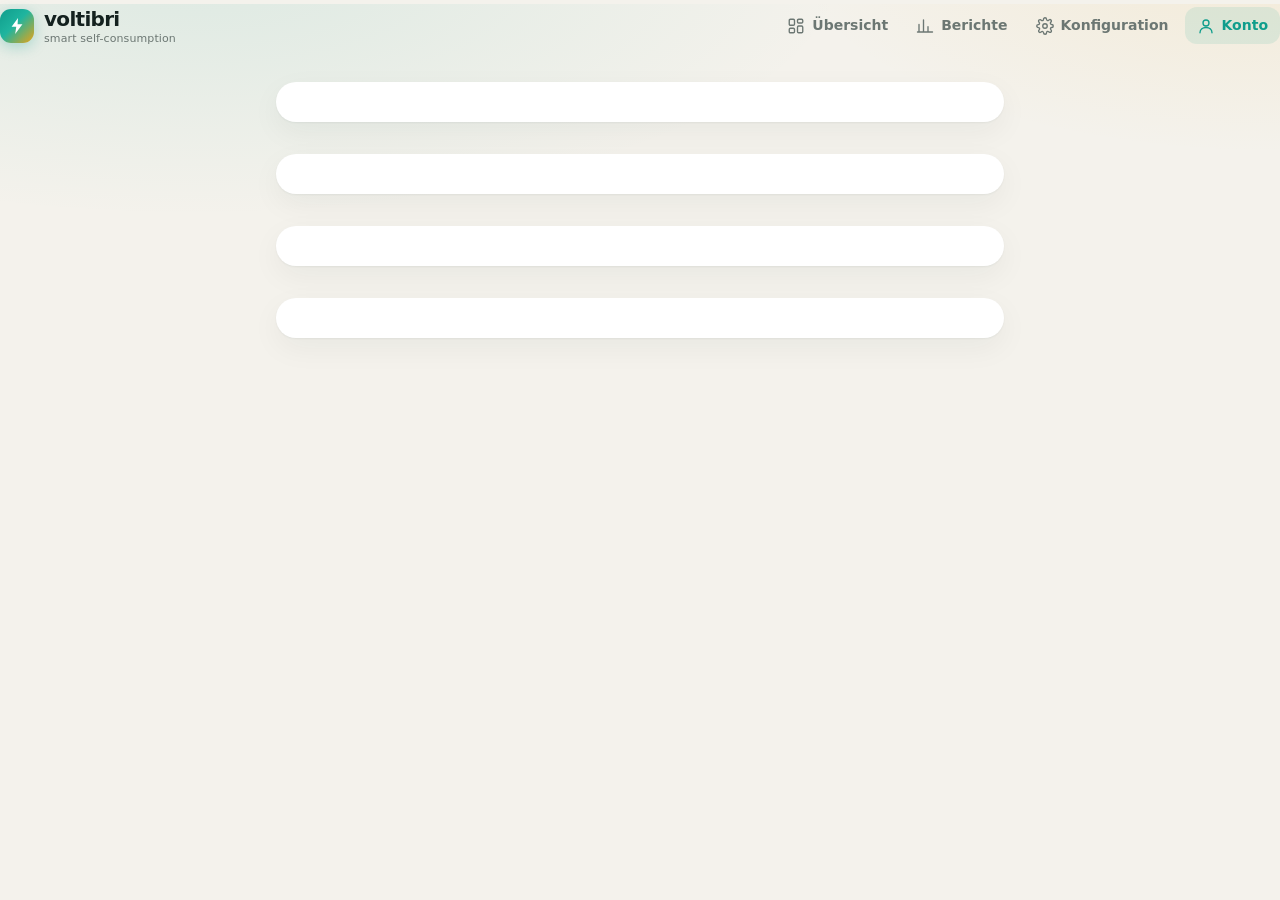
==== internal/api/account.html @ 3e157c3c "Add users and sign-in, vehicle assets, battery exclusion and plan/actual chart Users and sign-in (in" ====
<!doctype html>
<html lang="de">
<head>
<meta charset="utf-8">
<meta name="viewport" content="width=device-width, initial-scale=1, viewport-fit=cover">
<title>voltibri · Konto</title>
<link rel="icon" type="image/svg+xml" href="/favicon.svg">
<link rel="manifest" href="manifest.webmanifest">
<link rel="apple-touch-icon" href="icons/apple-touch-icon.png">
<meta name="theme-color" content="#f4f2ec" media="(prefers-color-scheme: light)">
<meta name="theme-color" content="#0b1113" media="(prefers-color-scheme: dark)">
<meta name="apple-mobile-web-app-capable" content="yes">
<meta name="apple-mobile-web-app-title" content="voltibri">
<link rel="stylesheet" href="common.css">
<style>
  main.account { display:grid; gap:16px; max-width:760px; }
  .account .card h2 { margin:0 0 4px; font-size:17px; display:flex; align-items:center; gap:8px; }
  .account .card > .why { margin:0 0 14px; }
  .account .setup .inner { padding:0; }
  .account .row2 { display:grid; grid-template-columns:1fr 1fr; gap:12px; }
  @media (max-width:640px) { .account .row2 { grid-template-columns:1fr; } }
  .account .err { color:var(--warn); font-size:13px; min-height:1em; }
  .account .actions { display:flex; gap:8px; justify-content:flex-end; align-items:center; flex-wrap:wrap; }
  .account .chip { margin-left:6px; }
  .account .list { display:flex; flex-direction:column; }
  .account .item { display:flex; align-items:center; gap:12px; padding:10px 0; border-top:1px solid var(--line); font-size:14px; }
  .account .item:first-child { border-top:0; }
  .account .item .meta { color:var(--muted); font-size:12px; }
  .account .item > div { flex:1; min-width:0; }
  .account dl.kv { margin:0; }
</style>
</head>
<body data-page="account">
<header class="top"></header>
<main class="account">
  <section class="card setup" id="profile"></section>
  <section class="card setup" id="password"></section>
  <section class="card" id="logins"></section>
  <section class="card" id="sessions"></section>
</main>
<script src="common.js"></script>
<script>
topbar('account');
const when = t => new Date(t).toLocaleString('de-DE', {day: '2-digit', month: '2-digit', year: 'numeric', hour: '2-digit', minute: '2-digit'});
let acct = null;

async function send(method, url, body) {
  const r = await fetch(url, {method, headers: {'Content-Type': 'application/json'}, body: body ? JSON.stringify(body) : undefined});
  if (!r.ok) { const j = await r.json().catch(() => ({})); throw new Error(j.error || 'Fehler ' + r.status); }
}

function agentName(a) {
  if (!a) return 'Unbekanntes Gerät';
  const os = /iPhone|iPad/.test(a) ? 'iPhone/iPad' : /Android/.test(a) ? 'Android' : /Mac OS/.test(a) ? 'Mac' : /Windows/.test(a) ? 'Windows' : /Linux/.test(a) ? 'Linux' : '';
  const br = /Edg\//.test(a) ? 'Edge' : /Firefox\//.test(a) ? 'Firefox' : /Chrome\//.test(a) ? 'Chrome' : /Safari\//.test(a) ? 'Safari' : /curl/.test(a) ? 'curl' : 'Browser';
  return os ? `${br} auf ${os}` : br;
}

function render() {
  const u = acct.user;
  const rights = acct.admin ? 'Administrator – alles, auch die Konfiguration' :
    [acct.overview ? 'Übersicht' : '', acct.reports ? 'Berichte deiner Fahrzeuge' : '', (acct.loadpoints || []).length ? `${acct.loadpoints.length} Wallbox${acct.loadpoints.length === 1 ? '' : 'en'}` : '',
     (acct.vehicles || []).length ? `${acct.vehicles.length} Fahrzeug${acct.vehicles.length === 1 ? '' : 'e'}` : ''].filter(Boolean).join(' · ') || 'noch keine Freigaben – bitte an den Administrator wenden';
  $('profile').innerHTML = `<form class="inner" id="pf">
    <h2>${iconSVG('user', 20)} ${esc(u.name || u.login)}<span class="chip">${acct.admin ? 'Administrator' : 'Benutzer'}</span></h2>
    <p class="why" style="margin:0">Angemeldet als <b>${esc(u.login)}</b>. Freigaben: ${esc(rights)}.</p>
    <div class="row2"><label class="f" for="pName">Name<input type="text" id="pName" value="${esc(u.name || '')}" autocomplete="name"></label>
      <label class="f" for="pMail">E-Mail<input type="text" id="pMail" value="${esc(u.email || '')}" autocomplete="email" inputmode="email"></label></div>
    <div class="actions"><span class="err" id="pErr"></span><button type="submit" class="btn">Speichern</button>
      <button type="button" class="btn" id="logout">${iconSVG('logout', 15)} Abmelden</button></div></form>`;
  $('pf').addEventListener('submit', async e => {
    e.preventDefault();
    try { await send('PUT', 'api/me', {name: $('pName').value, email: $('pMail').value}); $('pErr').textContent = 'Gespeichert.'; }
    catch (x) { $('pErr').textContent = x.message; }
  });
  $('logout').onclick = async () => { await fetch('api/auth/logout', {method: 'POST'}); location.href = 'login'; };

  $('password').innerHTML = `<form class="inner" id="pwf">
    <h2>${iconSVG('key', 20)} Passwort</h2>
    <p class="why" style="margin:0">Mindestens 10 Zeichen. Alle anderen Geräte werden danach abgemeldet.</p>
    ${u.hasPassword ? '<label class="f" for="pwOld">Bisheriges Passwort<input type="password" id="pwOld" autocomplete="current-password"></label>' : ''}
    <div class="row2"><label class="f" for="pwNew">Neues Passwort<input type="password" id="pwNew" autocomplete="new-password"></label>
      <label class="f" for="pwNew2">Wiederholen<input type="password" id="pwNew2" autocomplete="new-password"></label></div>
    <div class="actions"><span class="err" id="pwErr"></span><button type="submit" class="btn">${u.hasPassword ? 'Passwort ändern' : 'Passwort festlegen'}</button></div></form>`;
  $('pwf').addEventListener('submit', async e => {
    e.preventDefault();
    if ($('pwNew').value !== $('pwNew2').value) { $('pwErr').textContent = 'Die Passwörter stimmen nicht überein.'; return; }
    try { await send('PUT', 'api/me/password', {current: $('pwOld') ? $('pwOld').value : '', password: $('pwNew').value}); $('pwErr').textContent = 'Passwort geändert.'; load(); }
    catch (x) { $('pwErr').textContent = x.message; }
  });

  const ids = acct.identities || [];
  const pname = id => (providers.find(p => p.id === id) || {}).name || id;
  const open = providers.filter(p => !ids.some(i => i.provider === p.id));
  $('logins').innerHTML = `<h2>${iconSVG('lock', 20)} Anmelden mit</h2>
    <p class="why">${providers.length ? 'Verbinde einen Anmeldedienst, dann kannst du dich auch damit anmelden – z. B. mit Pocket ID per Passkey.' : 'Noch kein Anmeldedienst eingerichtet (Pocket ID, Google …). Das macht ein Administrator unter Konfiguration → Benutzer + Gruppen.'}</p>
    <div class="list">${ids.map(i => `<div class="item"><div><b>${esc(pname(i.provider))}</b><div class="meta">${esc(i.email || i.name || i.subject)} · verbunden ${when(i.created)}</div></div>
      <button type="button" class="btn" data-unlink="${esc(i.provider)}" data-subject="${esc(i.subject)}">Trennen</button></div>`).join('')}
      ${open.map(p => `<div class="item"><div><b>${esc(p.name)}</b><div class="meta">nicht verbunden</div></div>
      <a class="btn primary" href="api/auth/oidc/${encodeURIComponent(p.id)}/start?purpose=link">Verbinden</a></div>`).join('')}</div>`;

  $('sessions').innerHTML = `<h2>${iconSVG('device', 20)} Angemeldete Geräte</h2>
    <p class="why">Eine Anmeldung bleibt bis zu 180 Tage nach der letzten Nutzung gültig. Die Konfiguration braucht danach eine kurze Bestätigung.</p>
    <div class="list">${(acct.sessions || []).map(s => `<div class="item"><div><b>${esc(agentName(s.agent))}</b>${s.current ? '<span class="chip ok">dieses Gerät</span>' : ''}
      <div class="meta">angemeldet ${when(s.created)} · zuletzt ${when(s.lastSeen)}</div></div>
      ${s.current ? '' : `<button type="button" class="btn" data-end="${esc(s.id)}">Abmelden</button>`}</div>`).join('')}</div>`;
}

document.addEventListener('click', async e => {
  const b = e.target.closest('[data-end]');
  if (b) { await send('DELETE', 'api/me/sessions/' + encodeURIComponent(b.dataset.end)).catch(x => alert(x.message)); load(); }
  const u = e.target.closest('[data-unlink]');
  if (u && confirm('Diesen Anmeldeweg trennen?')) {
    await send('DELETE', `api/me/identities/${encodeURIComponent(u.dataset.unlink)}/${encodeURIComponent(u.dataset.subject)}`).catch(x => alert(x.message));
    load();
  }
});

let providers = [];
async function load() {
  const [me, st] = await Promise.all([fetch('api/me').then(r => r.json()), fetch('api/auth/state').then(r => r.json()).catch(() => ({}))]);
  acct = me;
  providers = st.providers || [];
  render();
}
// message from a login service (linked, failed)
const msg = new URLSearchParams(location.search).get('msg');
if (msg) {
  document.querySelector('main').insertAdjacentHTML('afterbegin', `<div class="flash">${esc(msg)}</div>`);
  history.replaceState(null, '', location.pathname);
}
load();
</script>
</body>
</html>
---- internal/api/common.css ----
/* voltibri design: warm paper, kolibri teal, solar amber */
:root {
  --bg:#f4f2ec; --card:#ffffff; --card-2:#faf8f4; --fg:#14211f; --muted:#6c7773; --line:#e7e2d8; --track:#ece7dd;
  --accent:#0f9d8c; --accent-2:#e8a317; --accent-soft:rgba(15,157,140,.10);
  --solar:#e29b0c; --grid:#66758a; --battery:#1c9a68; --home:#3866d6; --consumer:#3866d6; --export:#1c9a68;
  --node:#ffffff; --limit:rgba(28,154,104,.12); --warn:#c2410c;
  --shadow:0 1px 2px rgba(20,33,31,.05), 0 10px 30px rgba(20,33,31,.05);
  --glow:radial-gradient(1100px 420px at 15% -10%, rgba(15,157,140,.10), transparent 60%), radial-gradient(900px 380px at 100% -15%, rgba(232,163,23,.10), transparent 55%);
}
@media (prefers-color-scheme: dark) { :root {
  --bg:#0b1113; --card:#121a1d; --card-2:#0f1619; --fg:#e6eeec; --muted:#8f9d99; --line:#1f2c2d; --track:#1b2729;
  --accent:#2ccbb6; --accent-2:#f6b93b; --accent-soft:rgba(44,203,182,.12);
  --solar:#f6b93b; --grid:#93a3b8; --battery:#34d399; --home:#7ea2f8; --consumer:#7ea2f8; --export:#34d399;
  --node:#162024; --limit:rgba(52,211,153,.14); --warn:#f0845c;
  --shadow:0 0 0 1px var(--line);
  --glow:radial-gradient(1100px 420px at 15% -10%, rgba(44,203,182,.08), transparent 60%), radial-gradient(900px 380px at 100% -15%, rgba(246,185,59,.06), transparent 55%);
} }
* { box-sizing:border-box; }
html { background:var(--bg); }
body { margin:0; font:15px/1.5 ui-sans-serif,system-ui,-apple-system,"Segoe UI",Roboto,sans-serif; background:var(--glow), var(--bg); background-repeat:no-repeat; color:var(--fg); -webkit-font-smoothing:antialiased; }
main { max-width:1080px; margin:0 auto; padding:max(16px, env(safe-area-inset-top)) max(16px, env(safe-area-inset-right)) 56px max(16px, env(safe-area-inset-left)); }
a { color:var(--accent); }

/* top bar */
header.top { display:flex; align-items:center; gap:14px; flex-wrap:wrap; margin:4px 0 18px; }
.brand { display:flex; align-items:center; gap:10px; text-decoration:none; color:var(--fg); }
.brand .mark { width:34px; height:34px; border-radius:11px; display:grid; place-items:center;
  background:linear-gradient(135deg, var(--accent) 0%, #1fb59f 45%, var(--accent-2) 100%); box-shadow:0 4px 14px rgba(15,157,140,.28); }
.brand .mark svg { width:20px; height:20px; }
.brand b { font-size:20px; font-weight:750; letter-spacing:-.035em; }
.brand small { display:block; font-size:11px; color:var(--muted); letter-spacing:.01em; margin-top:-3px; }
/* navigation: right-aligned on desktop, fixed tab bar at the bottom on phones */
nav.tabs { display:flex; gap:4px; }
nav.tabs a { display:inline-flex; align-items:center; gap:7px; font-size:14px; font-weight:600; color:var(--muted); text-decoration:none; padding:8px 12px; border-radius:12px; transition:background .15s, color .15s; }
nav.tabs a svg { flex:none; }
nav.tabs a:hover { color:var(--fg); background:var(--card); }
nav.tabs a[aria-current=page] { color:var(--accent); background:var(--accent-soft); }
.hstatus { margin-left:auto; display:flex; align-items:center; gap:8px; flex-wrap:wrap; }
.live { display:inline-flex; align-items:center; gap:6px; font-size:12px; color:var(--muted); font-variant-numeric:tabular-nums; }
.live::before { content:""; width:7px; height:7px; border-radius:50%; background:var(--battery); box-shadow:0 0 0 3px var(--limit); }
.live.off::before { background:var(--warn); box-shadow:none; }
@media (max-width:720px) {
  body { padding-bottom:calc(72px + env(safe-area-inset-bottom)); }
  nav.tabs { position:fixed; z-index:50; left:0; right:0; bottom:0; gap:0; justify-content:space-around;
    padding:6px 8px calc(6px + env(safe-area-inset-bottom)); background:color-mix(in srgb, var(--card) 88%, transparent);
    -webkit-backdrop-filter:saturate(1.6) blur(16px); backdrop-filter:saturate(1.6) blur(16px); border-top:1px solid var(--line); }
  nav.tabs a { flex:1; flex-direction:column; gap:3px; font-size:11px; padding:6px 4px; border-radius:12px; }
  nav.tabs a svg { width:22px; height:22px; }
  nav.tabs a[aria-current=page] { background:transparent; }
}

/* surfaces and type */
.card { background:var(--card); border-radius:22px; padding:20px; box-shadow:var(--shadow); }
.card + .card, .grid2 { margin-top:16px; }
.eyebrow { font-size:11px; font-weight:650; letter-spacing:.09em; text-transform:uppercase; color:var(--muted); }
h1 { font-size:21px; margin:0; letter-spacing:-.02em; }
h2 { font-size:18px; margin:0 0 12px; font-weight:650; letter-spacing:-.02em; }
.sub { color:var(--muted); font-size:13px; }
.spacer { flex:1; }
.badge { font-size:12px; padding:3px 10px; border-radius:99px; background:var(--card); box-shadow:var(--shadow); color:var(--muted); white-space:nowrap; }
.badge.warn { color:var(--warn); background:color-mix(in srgb, var(--warn) 10%, var(--card)); box-shadow:none; }
.why { font-size:13px; color:var(--muted); }
.note { font-size:12px; color:var(--muted); border-left:3px solid var(--line); padding-left:8px; }
.linkbtn { font:inherit; font-size:12px; border:0; background:none; color:var(--accent); cursor:pointer; padding:0; }
.btn { font:inherit; font-size:13px; font-weight:550; border:1px solid var(--line); background:var(--card); color:var(--fg); border-radius:10px; padding:6px 12px; cursor:pointer; }
.btn:hover { border-color:color-mix(in srgb, var(--accent) 45%, var(--line)); }
.btn.primary { background:var(--accent); border-color:var(--accent); color:#fff; text-decoration:none; }
.subh { font-size:13px; font-weight:650; margin:18px 0 8px; }
.num { font-variant-numeric:tabular-nums; letter-spacing:-.02em; }
details.more > summary { cursor:pointer; list-style:none; font-size:13px; font-weight:550; color:var(--muted); display:inline-flex; align-items:center; gap:6px; }
details.more > summary::-webkit-details-marker { display:none; }
details.more > summary::before { content:"›"; display:inline-block; transition:transform .15s; font-size:16px; line-height:1; }
details.more[open] > summary::before { transform:rotate(90deg); }
details.more > summary:hover { color:var(--fg); }
table.list { width:100%; border-collapse:collapse; font-size:13px; font-variant-numeric:tabular-nums; }
table.list th { text-align:left; font-weight:500; color:var(--muted); font-size:12px; padding:4px 6px; border-bottom:1px solid var(--line); }
table.list td { padding:6px; border-bottom:1px solid var(--line); }
table.list td.r, table.list th.r { text-align:right; }
.tablewrap { overflow-x:auto; }
.flash { font-size:13px; padding:8px 10px; border-radius:8px; background:var(--track); margin-bottom:10px; }
dialog.setup { border:1px solid var(--line); border-radius:20px; background:var(--card); color:var(--fg); padding:0; width:min(520px, calc(100vw - 32px)); box-shadow:0 10px 40px rgba(0,0,0,.25); }
dialog.setup::backdrop { background:rgba(10,15,12,.45); }
.setup .inner { padding:18px; display:flex; flex-direction:column; gap:12px; }
.setup h2 { margin:0; font-size:17px; }
.setup label.f { display:flex; flex-direction:column; gap:4px; font-size:13px; }
.setup label.f .why { font-size:12px; }
.setup label.cb { flex-direction:row; align-items:center; gap:8px; }
.setup input[type=text], .setup input[type=password], .setup input[type=number], .setup select {
  font:inherit; font-size:14px; color:var(--fg); background:var(--card); border:1px solid var(--line); border-radius:8px; padding:7px 9px; width:100%; box-sizing:border-box; }
.setup .steps { margin:0; padding-left:20px; font-size:13px; display:flex; flex-direction:column; gap:6px; }
.setup .copy { display:flex; gap:6px; align-items:center; margin-top:4px; }
.setup .copy code { flex:1; min-width:0; overflow-wrap:anywhere; font-size:12px; background:var(--track); padding:5px 8px; border-radius:6px; }
.setup details summary { cursor:pointer; font-size:13px; color:var(--muted); }
.setup details > div { display:flex; flex-direction:column; gap:12px; margin-top:10px; }
.setup .actions { display:flex; justify-content:flex-end; gap:8px; flex-wrap:wrap; }
.setup a { color:var(--home); }
.btn.danger { color:var(--warn); border-color:currentColor; }
.btn[disabled] { opacity:.6; cursor:default; }
.setup .actions .spacer { flex:1; }
.setup .stack { display:flex; flex-direction:column; gap:12px; }
.setup .choose { display:flex; flex-direction:column; gap:8px; max-height:60vh; overflow:auto; }
.setup .pick { font:inherit; text-align:left; border:1px solid var(--line); background:var(--card); color:var(--fg); border-radius:10px; padding:10px 12px; cursor:pointer; display:flex; flex-direction:column; gap:2px; }
.setup .pick:hover, .setup .pick:focus-visible { border-color:var(--home); }
.setup fieldset.cor { border:1px solid var(--line); border-radius:10px; padding:10px 12px; display:grid; grid-template-columns:repeat(3, 1fr); gap:10px; margin:0; }
.setup fieldset.cor legend { font-size:12px; color:var(--muted); padding:0 4px; }
@media (max-width:520px) { .setup fieldset.cor { grid-template-columns:1fr; } }
a.navlink { font-size:13px; color:var(--accent); text-decoration:none; }
a.navlink:hover { text-decoration:underline; }
.setup fieldset.roles { border:1px solid var(--line); border-radius:10px; padding:10px 12px; display:flex; flex-direction:column; gap:6px; margin:0; }
.setup fieldset.roles legend { font-size:12px; color:var(--muted); padding:0 4px; }
.setup .row2 { display:grid; grid-template-columns:1fr 1fr; gap:10px; }
.setup input[type=date] { font:inherit; font-size:14px; color:var(--fg); background:var(--card); border:1px solid var(--line); border-radius:8px; padding:6px 9px; width:100%; box-sizing:border-box; }

[hidden] { display:none !important; }

/* segmented buttons (reports periods, chart ranges) */
.seg { display:inline-grid; grid-auto-flow:column; gap:3px; padding:3px; border-radius:12px; background:var(--card); box-shadow:var(--shadow); }
.seg button { font:inherit; font-size:13px; font-weight:550; border:0; background:transparent; color:var(--muted); padding:0 12px; height:32px; line-height:32px; border-radius:9px; cursor:pointer; }
.seg button[aria-pressed=true] { background:var(--fg); color:var(--bg); }
.card .seg { background:var(--bg); box-shadow:none; }
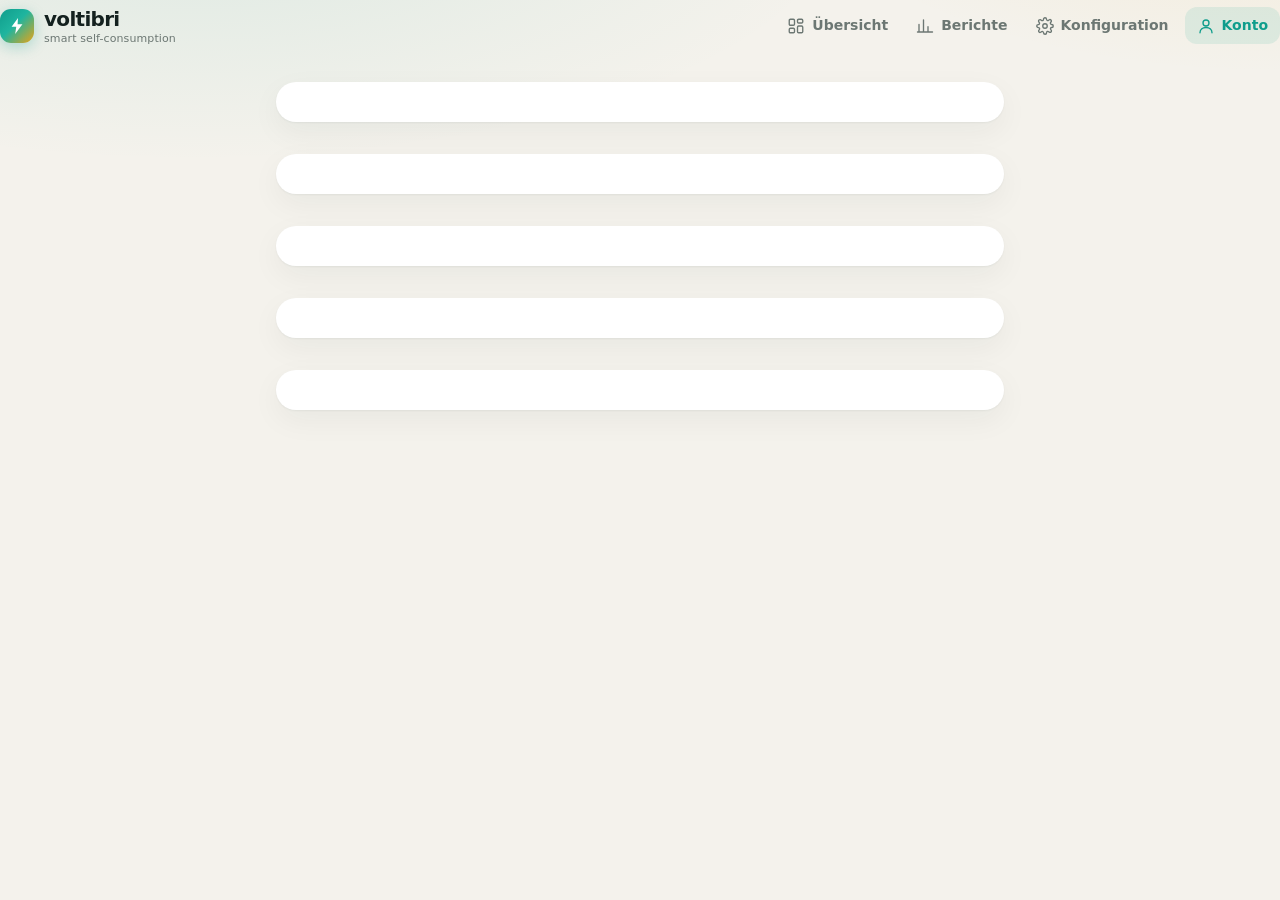
==== commit e5a97b39: "MCP endpoint for AI assistants with access tokens voltibri speaks the Model Context Protocol at POST" ====
--- a/internal/api/account.html
+++ b/internal/api/account.html
@@ -28,6 +28,7 @@
   .account .item .meta { color:var(--muted); font-size:12px; }
   .account .item > div { flex:1; min-width:0; }
   .account dl.kv { margin:0; }
+  .account pre.tok { white-space:pre-wrap; word-break:break-all; font-size:12px; padding:8px 10px; border-radius:8px; background:var(--track); margin:8px 0; user-select:all; }
 </style>
 </head>
 <body data-page="account">
@@ -37,6 +38,7 @@
   <section class="card setup" id="password"></section>
   <section class="card" id="logins"></section>
   <section class="card" id="sessions"></section>
+  <section class="card setup" id="tokens"></section>
 </main>
 <script src="common.js"></script>
 <script>
@@ -59,7 +61,7 @@
 function render() {
   const u = acct.user;
   const rights = acct.admin ? 'Administrator – alles, auch die Konfiguration' :
-    [acct.overview ? 'Übersicht' : '', acct.reports ? 'Berichte deiner Fahrzeuge' : '', (acct.loadpoints || []).length ? `${acct.loadpoints.length} Wallbox${acct.loadpoints.length === 1 ? '' : 'en'}` : '',
+    [acct.flow ? 'Energiefluss' : '', acct.forecast ? 'Prognose' : '', acct.heat ? 'Wärmepumpe' : '', acct.reports ? 'Berichte deiner Fahrzeuge' : '', (acct.loadpoints || []).length ? `${acct.loadpoints.length} Wallbox${acct.loadpoints.length === 1 ? '' : 'en'}` : '',
      (acct.vehicles || []).length ? `${acct.vehicles.length} Fahrzeug${acct.vehicles.length === 1 ? '' : 'e'}` : ''].filter(Boolean).join(' · ') || 'noch keine Freigaben – bitte an den Administrator wenden';
   $('profile').innerHTML = `<form class="inner" id="pf">
     <h2>${iconSVG('user', 20)} ${esc(u.name || u.login)}<span class="chip">${acct.admin ? 'Administrator' : 'Benutzer'}</span></h2>
@@ -101,14 +103,46 @@
 
   $('sessions').innerHTML = `<h2>${iconSVG('device', 20)} Angemeldete Geräte</h2>
     <p class="why">Eine Anmeldung bleibt bis zu 180 Tage nach der letzten Nutzung gültig. Die Konfiguration braucht danach eine kurze Bestätigung.</p>
-    <div class="list">${(acct.sessions || []).map(s => `<div class="item"><div><b>${esc(agentName(s.agent))}</b>${s.current ? '<span class="chip ok">dieses Gerät</span>' : ''}
+    <div class="list">${(acct.sessions || []).filter(s => !isToken(s)).map(s => `<div class="item"><div><b>${esc(agentName(s.agent))}</b>${s.current ? '<span class="chip ok">dieses Gerät</span>' : ''}
       <div class="meta">angemeldet ${when(s.created)} · zuletzt ${when(s.lastSeen)}</div></div>
       ${s.current ? '' : `<button type="button" class="btn" data-end="${esc(s.id)}">Abmelden</button>`}</div>`).join('')}</div>`;
 }
 
+// access tokens for other programs: an AI assistant over MCP
+const isToken = s => s.method === 'token' || s.method === 'token-write';
+let newToken = null; // shown once after creating
+function renderTokens() {
+  const ts = (acct.sessions || []).filter(isToken), url = location.origin + '/mcp';
+  const cmd = t => `claude mcp add --transport http voltibri ${url} --header "Authorization: Bearer ${t}"`;
+  $('tokens').innerHTML = `<h2>${iconSVG('lock', 20)} Zugänge für KI-Assistenten (MCP)</h2>
+    <p class="why">Damit kann ein KI-Assistent wie Claude voltibri über das Model Context Protocol lesen und – mit Schreibrechten – bei der Einrichtung helfen. Er hat genau deine Rechte; jede Änderung landet als Konfigurationsversion und lässt sich zurückholen.</p>
+    ${newToken ? `<div class="banner"><b>Neuer Zugang „${esc(newToken.name)}“</b> – das Token wird nur jetzt angezeigt:
+      <pre class="tok" id="tokCmd">${esc(cmd(newToken.token))}</pre>
+      <button type="button" class="btn" data-copy>Befehl kopieren</button> <span class="why">In Claude Code im Terminal ausführen. Andere Programme: Adresse ${esc(url)}, Header <code>Authorization: Bearer …</code></span></div>` : ''}
+    <div class="list">${ts.map(t => `<div class="item"><div><b>${esc(t.agent)}</b> <span class="chip${t.method === 'token-write' ? ' warn' : ''}">${t.method === 'token-write' ? 'lesen + ändern' : 'nur lesen'}</span>
+      <div class="meta">angelegt ${when(t.created)} · zuletzt ${when(t.lastSeen)}</div></div>
+      <button type="button" class="btn" data-end="${esc(t.id)}">Widerrufen</button></div>`).join('') || '<p class="why">Noch kein Zugang angelegt.</p>'}</div>
+    <form id="tokForm" class="stack" style="margin-top:12px">
+      <label class="f">Name<input id="tokName" placeholder="z. B. Claude auf dem Mac" maxlength="80" required></label>
+      <label class="f cb"><input type="checkbox" id="tokWrite"> darf auch ändern (Geräte einrichten, Einstellungen)${acct.admin ? ' – als Administrator auch die Konfiguration, ohne erneute Bestätigung' : ''}</label>
+      <div class="actions"><button type="submit" class="btn primary">Zugang anlegen</button></div>
+      <div class="err" id="tokErr" role="alert"></div>
+    </form>`;
+  $('tokForm').onsubmit = async e => {
+    e.preventDefault();
+    const name = $('tokName').value.trim();
+    const r = await fetch('api/me/tokens', {method: 'POST', headers: {'Content-Type': 'application/json'}, body: JSON.stringify({name, write: $('tokWrite').checked})}).catch(() => null);
+    const j = r ? await r.json().catch(() => ({})) : {};
+    if (!r || !r.ok) { $('tokErr').textContent = j.error || 'Keine Verbindung.'; return; }
+    newToken = {name, token: j.token};
+    load();
+  };
+}
+
 document.addEventListener('click', async e => {
+  if (e.target.closest('[data-copy]')) { navigator.clipboard.writeText($('tokCmd').textContent).catch(() => {}); e.target.textContent = 'Kopiert'; return; }
   const b = e.target.closest('[data-end]');
-  if (b) { await send('DELETE', 'api/me/sessions/' + encodeURIComponent(b.dataset.end)).catch(x => alert(x.message)); load(); }
+  if (b) { newToken = null; await send('DELETE', 'api/me/sessions/' + encodeURIComponent(b.dataset.end)).catch(x => alert(x.message)); load(); }
   const u = e.target.closest('[data-unlink]');
   if (u && confirm('Diesen Anmeldeweg trennen?')) {
     await send('DELETE', `api/me/identities/${encodeURIComponent(u.dataset.unlink)}/${encodeURIComponent(u.dataset.subject)}`).catch(x => alert(x.message));
@@ -122,6 +156,7 @@
   acct = me;
   providers = st.providers || [];
   render();
+  renderTokens();
 }
 // message from a login service (linked, failed)
 const msg = new URLSearchParams(location.search).get('msg');
--- a/internal/api/common.css
+++ b/internal/api/common.css
@@ -16,8 +16,9 @@
   --glow:radial-gradient(1100px 420px at 15% -10%, rgba(44,203,182,.08), transparent 60%), radial-gradient(900px 380px at 100% -15%, rgba(246,185,59,.06), transparent 55%);
 } }
 * { box-sizing:border-box; }
-html { background:var(--bg); }
-body { margin:0; font:15px/1.5 ui-sans-serif,system-ui,-apple-system,"Segoe UI",Roboto,sans-serif; background:var(--glow), var(--bg); background-repeat:no-repeat; color:var(--fg); -webkit-font-smoothing:antialiased; }
+/* the glow sits on the root, so collapsing margins of the first element never show a plain band above it */
+html { background:var(--glow), var(--bg); background-repeat:no-repeat; min-height:100%; }
+body { margin:0; font:15px/1.5 ui-sans-serif,system-ui,-apple-system,"Segoe UI",Roboto,sans-serif; background:transparent; color:var(--fg); -webkit-font-smoothing:antialiased; }
 main { max-width:1080px; margin:0 auto; padding:max(16px, env(safe-area-inset-top)) max(16px, env(safe-area-inset-right)) 56px max(16px, env(safe-area-inset-left)); }
 a { color:var(--accent); }
 
